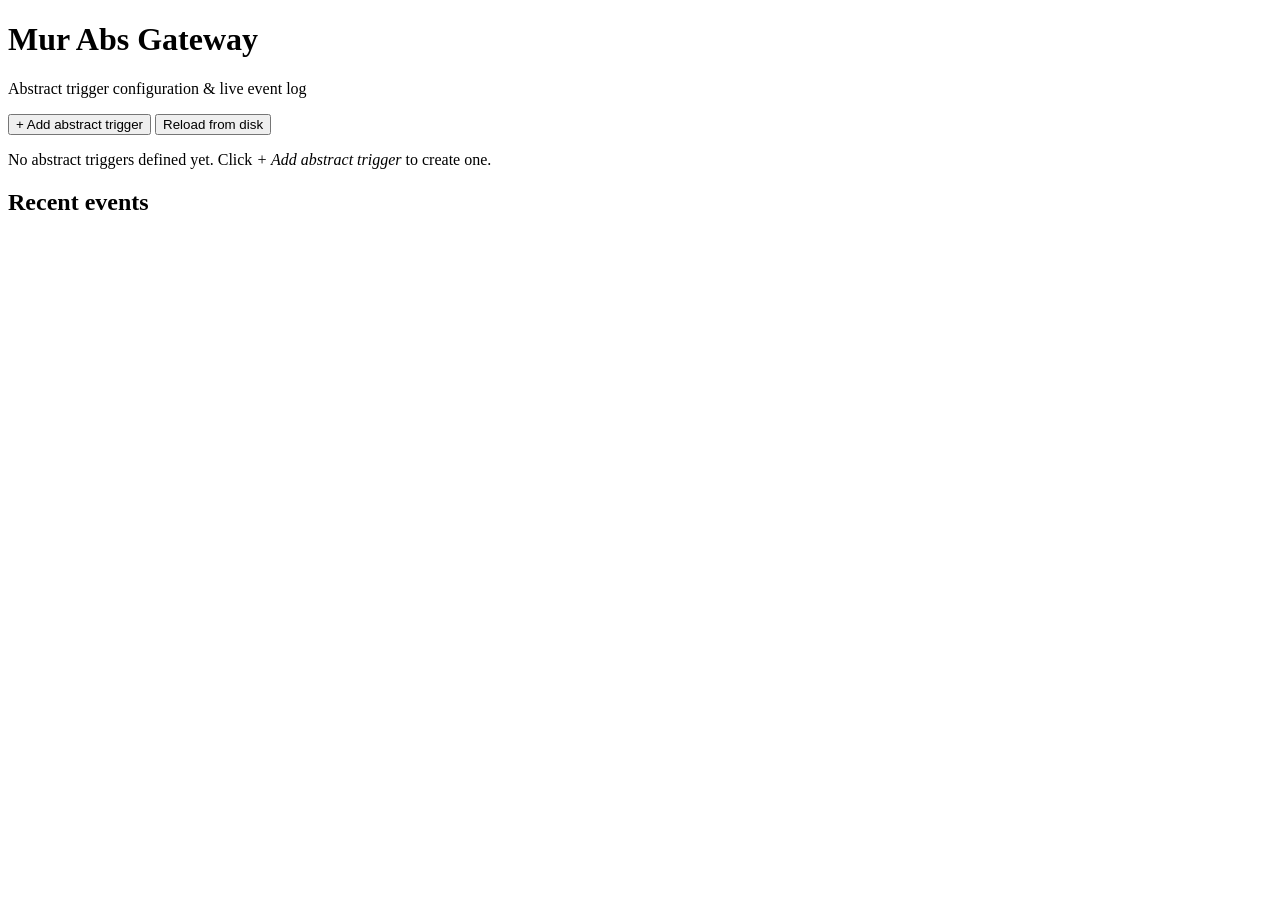
==== mur-abs-gateway/templates/index.html @ bf66552c "Abstract Trigger System The new "mur_abs_gateway" is a drop-in replacement for the mur_gateway. It h" ====
<!DOCTYPE html>
<html lang="en">
<head>
  <meta charset="utf-8">
  <meta name="viewport" content="width=device-width, initial-scale=1">
  <title>Mur Abs Gateway</title>
  <link rel="stylesheet" href="/static/css/style.css">
</head>
<body>
  <div class="container">
    <header>
      <h1>Mur Abs Gateway</h1>
      <p class="subtitle">Abstract trigger configuration &amp; live event log</p>
    </header>

    <section class="controls">
      <div class="row">
        <button id="btn-add-trigger" class="btn primary">+ Add abstract trigger</button>
        <button id="btn-reload" class="btn">Reload from disk</button>
        <span id="save-status" class="save-status"></span>
      </div>
    </section>

    <main>
      <div id="trigger-cards" class="card-grid">
        <p class="empty-hint" id="empty-hint">No abstract triggers defined yet. Click <em>+ Add abstract trigger</em> to create one.</p>
      </div>
    </main>

    <section class="log-panel">
      <h2>Recent events</h2>
      <div id="event-log" class="event-log"></div>
    </section>
  </div>

  <template id="card-template">
    <div class="trigger-card">
      <div class="trigger-header">
        <input class="trigger-name" type="text" placeholder="AbstractTriggerName" />
        <button class="btn-icon delete-card" title="Delete this abstract trigger">&times;</button>
      </div>
      <div class="trigger-meta">
        <label>
          <span>Associated device</span>
          <select class="associated-device"></select>
        </label>
      </div>
      <div class="mappings"></div>
      <button class="btn add-mapping">+ Add mapping</button>
    </div>
  </template>

  <template id="mapping-template">
    <div class="mapping-row">
      <select class="upstream-select"></select>
      <select class="file-select"></select>
      <button class="btn-icon delete-mapping" title="Remove mapping">&times;</button>
    </div>
  </template>

  <script src="/static/js/app.js"></script>
</body>
</html>
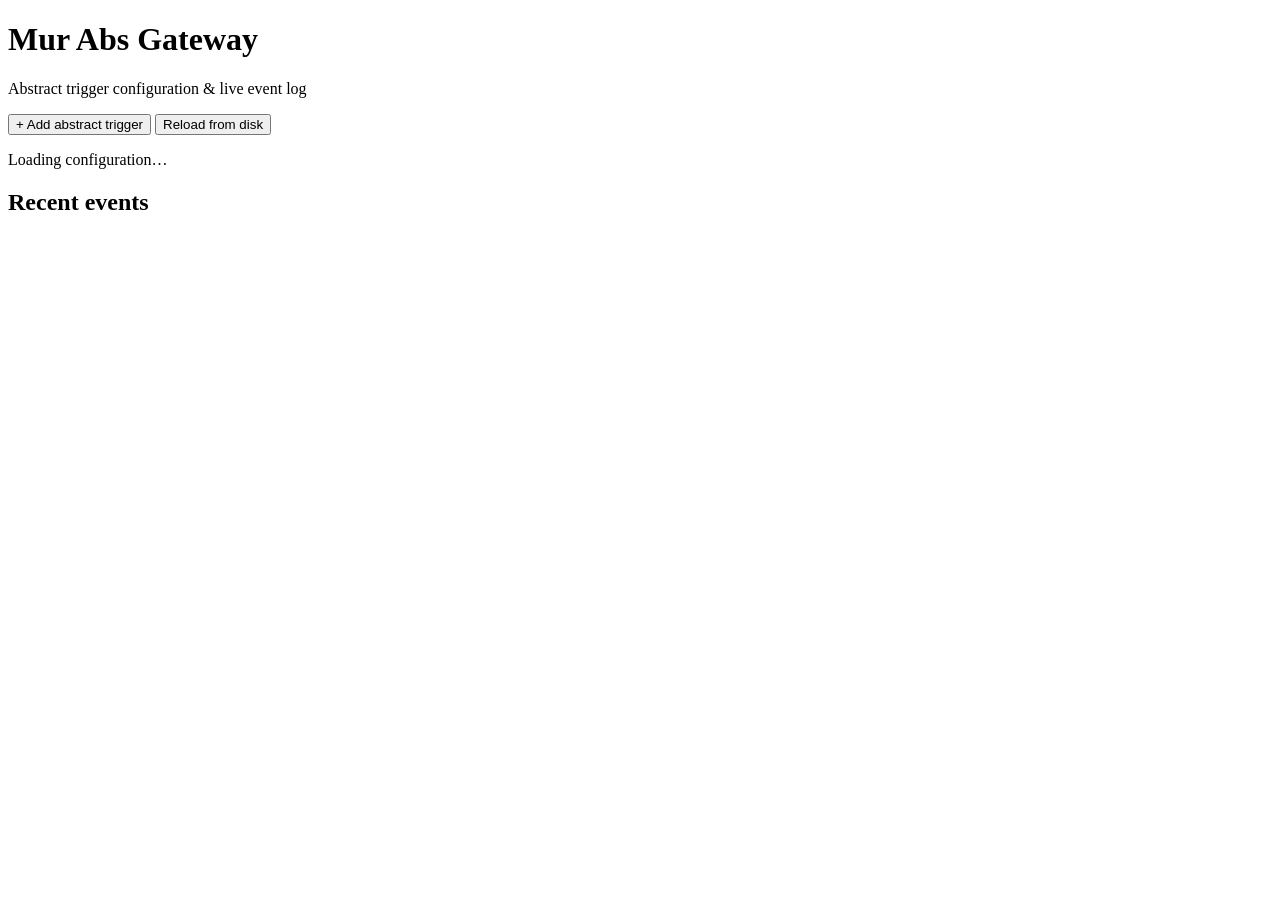
==== commit df3feff8: "More logging to find out why triggers aren't working" ====
--- a/mur-abs-gateway/templates/index.html
+++ b/mur-abs-gateway/templates/index.html
@@ -17,13 +17,12 @@
       <div class="row">
         <button id="btn-add-trigger" class="btn primary">+ Add abstract trigger</button>
         <button id="btn-reload" class="btn">Reload from disk</button>
-        <span id="save-status" class="save-status"></span>
       </div>
     </section>
 
     <main>
       <div id="trigger-cards" class="card-grid">
-        <p class="empty-hint" id="empty-hint">No abstract triggers defined yet. Click <em>+ Add abstract trigger</em> to create one.</p>
+        <p class="empty-hint" id="empty-hint">Loading configuration…</p>
       </div>
     </main>
 
@@ -37,7 +36,6 @@
     <div class="trigger-card">
       <div class="trigger-header">
         <input class="trigger-name" type="text" placeholder="AbstractTriggerName" />
-        <button class="btn-icon delete-card" title="Delete this abstract trigger">&times;</button>
       </div>
       <div class="trigger-meta">
         <label>
@@ -47,6 +45,11 @@
       </div>
       <div class="mappings"></div>
       <button class="btn add-mapping">+ Add mapping</button>
+      <div class="card-footer">
+        <span class="card-feedback"></span>
+        <button class="btn save-card" disabled>Save</button>
+        <button class="btn destructive delete-card">Delete</button>
+      </div>
     </div>
   </template>
 
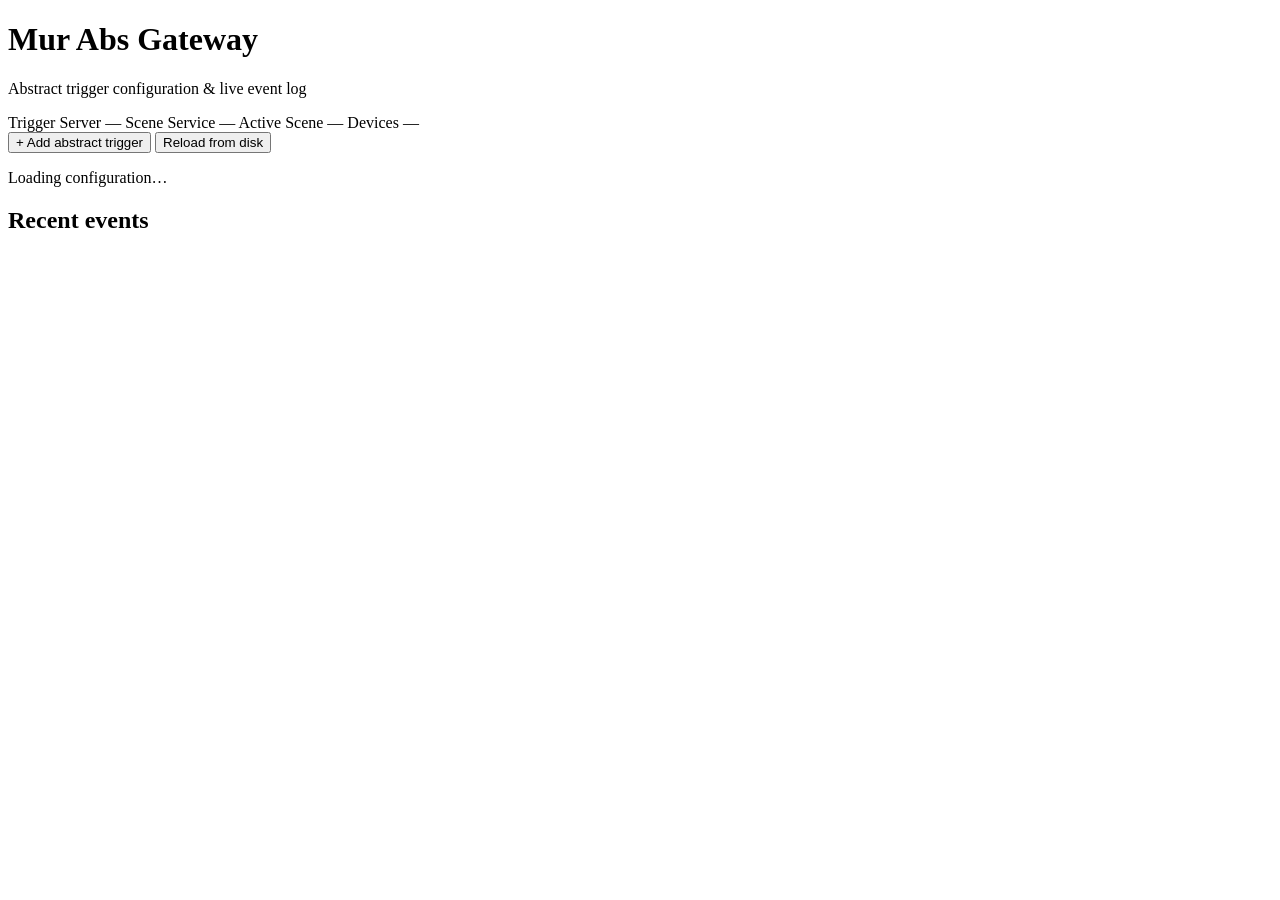
==== commit 938ab046: "better logging to diagnose problems with abstract stuffs" ====
--- a/mur-abs-gateway/templates/index.html
+++ b/mur-abs-gateway/templates/index.html
@@ -11,6 +11,25 @@
     <header>
       <h1>Mur Abs Gateway</h1>
       <p class="subtitle">Abstract trigger configuration &amp; live event log</p>
+      <div class="info-strip">
+        <span class="info-item">
+          <span class="info-label">Trigger Server</span>
+          <span class="info-value" id="info-trigger">—</span>
+          <span class="info-dot" id="info-trigger-dot" title="connection state"></span>
+        </span>
+        <span class="info-item">
+          <span class="info-label">Scene Service</span>
+          <span class="info-value" id="info-scene-url">—</span>
+        </span>
+        <span class="info-item">
+          <span class="info-label">Active Scene</span>
+          <span class="info-value" id="info-active-scene">—</span>
+        </span>
+        <span class="info-item">
+          <span class="info-label">Devices</span>
+          <span class="info-value" id="info-device-count">—</span>
+        </span>
+      </div>
     </header>
 
     <section class="controls">
